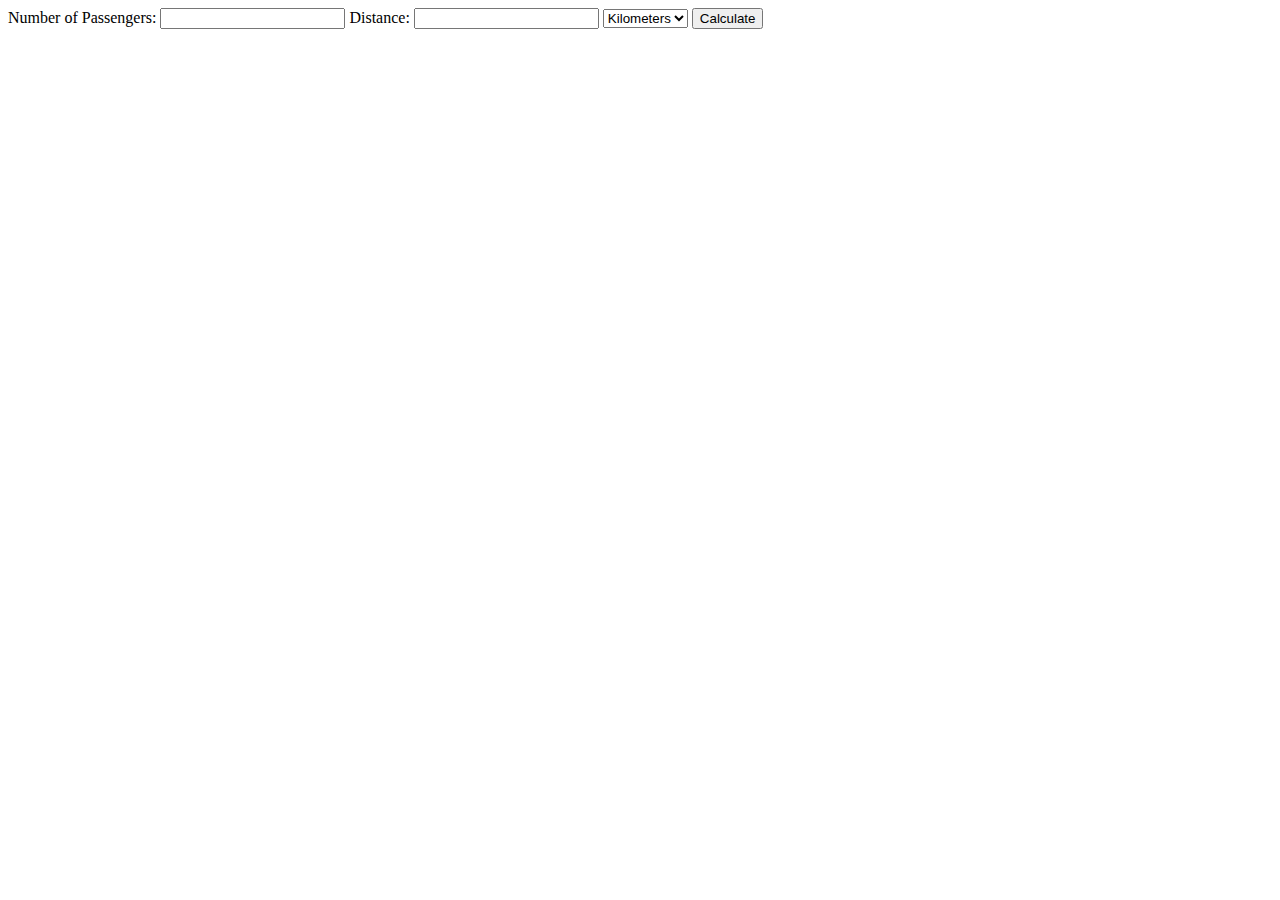
==== car_travel.html @ 0f8c79a3 "new pages" ====
<!DOCTYPE html>
<html lang="en">
<head>
    <meta charset="UTF-8">
    <meta http-equiv="X-UA-Compatible" content="IE=edge">
    <meta name="viewport" content="width=device-width, initial-scale=1.0">
    <title>Document</title>
</head>
<body>
    Number of Passengers: 
    <input type="text" id="input_passengers"/>
    Distance: 
    <input type="text" id="input_dist"/>
    <select id="input_dist_units">
      <option value="km" selected="selected">Kilometers</option>
      <option value="mi">Miles</option>
      <option value="m">Meters</option>
    </select>
    <button type="button" onclick="calculate()">Calculate</button>
    <p id="result_text"></p>
</body>
<script src="car_travel.js"> </script>

</html>
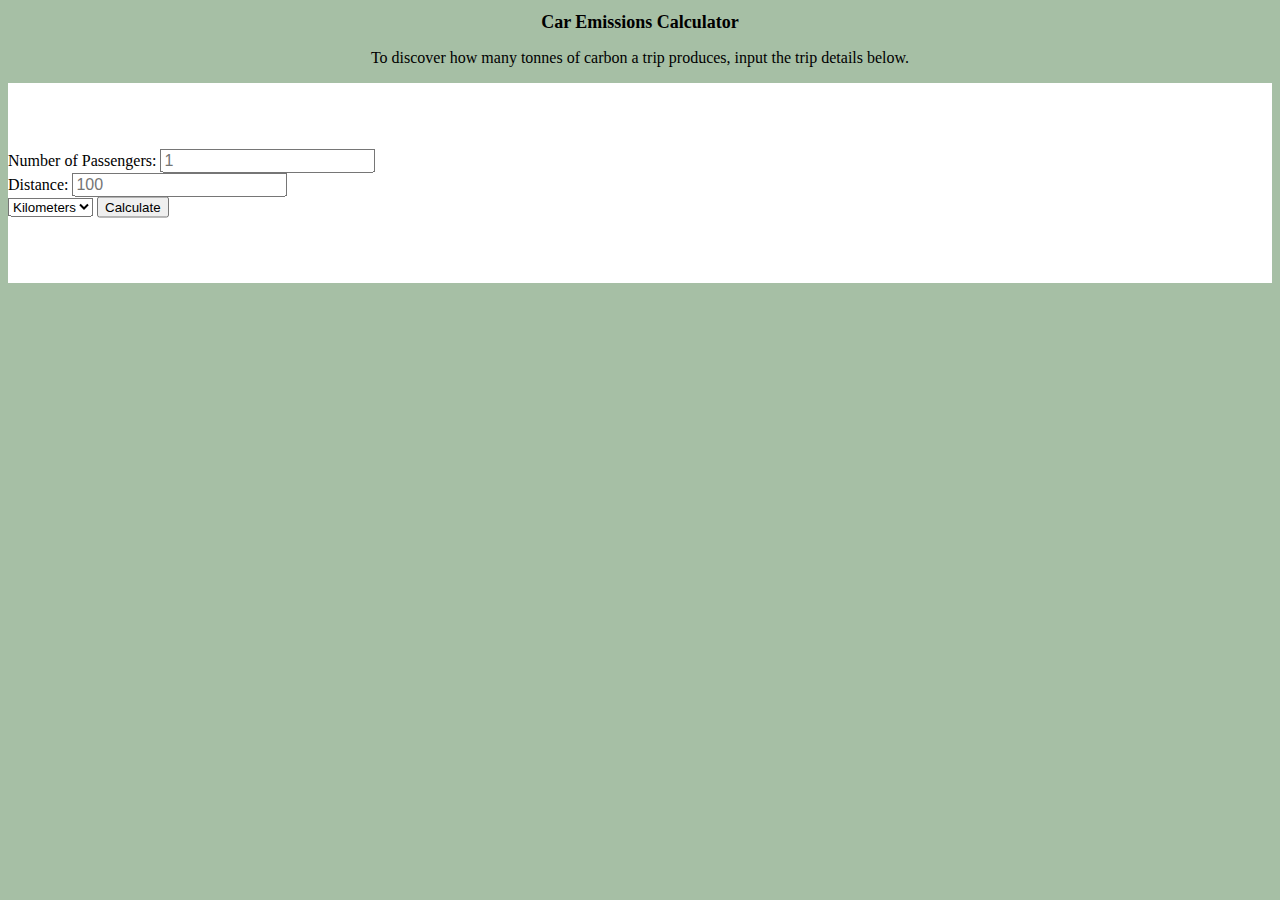
==== commit c7526a10: "Adding pages" ====
--- a/car_travel.html
+++ b/car_travel.html
@@ -4,20 +4,26 @@
     <meta charset="UTF-8">
     <meta http-equiv="X-UA-Compatible" content="IE=edge">
     <meta name="viewport" content="width=device-width, initial-scale=1.0">
-    <title>Document</title>
+    <link href="styles.css" rel="stylesheet" type="text/css"/>
+    <title>Living Green</title>
 </head>
 <body>
-    Number of Passengers: 
-    <input type="text" id="input_passengers"/>
-    Distance: 
-    <input type="text" id="input_dist"/>
-    <select id="input_dist_units">
-      <option value="km" selected="selected">Kilometers</option>
-      <option value="mi">Miles</option>
-      <option value="m">Meters</option>
-    </select>
-    <button type="button" onclick="calculate()">Calculate</button>
-    <p id="result_text"></p>
+    <h1>Car Emissions Calculator</h1>
+    <p class="description">To discover how many tonnes of carbon a trip produces, input the trip details below.</p>
+    <div class="form">
+        <div class="vertical-center">
+            <label for="numpassengers" class="entry_label">Number of Passengers:</label>
+            <input type="text" id="input_passengers" name="input_passengers" placeholder="1" class="input_entry"/><br>
+            <label for="distance" class="entry_label">Distance:</label>
+            <input type="text" id="input_dist" name="input_dist" placeholder="100" class="input_entry"/><br>
+            <select id="input_dist_units">
+              <option value="km" selected="selected">Kilometers</option>
+              <option value="mi">Miles</option>
+              <option value="m">Meters</option>
+            </select>
+            <button type="button" onclick="calculate()" >Calculate</button><br>
+        </div>
+    </div>
 </body>
 <script src="car_travel.js"> </script>
 
--- a/styles.css
+++ b/styles.css
@@ -0,0 +1,69 @@
+body {
+    background-color: #A6BFA5;
+}
+
+h1 {
+    font: Arial;
+    font-size: large;
+    color: black;
+    text-align: center;
+}
+
+.description {
+    font: Arial;
+    font-size: medium;
+    color: black;
+    text-align: center;
+}
+
+.entry_label, .input_entry {
+    font: Arial;
+    font-size: medium;
+    
+    
+}
+
+.input_entry {
+    font: Arial;
+    font-size: medium;
+}
+
+.form {
+    border: 3px #A6BFA5;
+    background-color: white;
+    height: 200px;
+    position: relative;
+    border: 3px #A6BFA5;
+}
+
+.vertical-center {
+    margin: 0;
+    position: absolute;
+    top: 50%;
+    -ms-transform: translateY(-50%);
+    transform: translateY(-50%);
+}
+
+
+
+/*.button::before, .button::after {
+    content: "";
+    display: block;
+    position: absolute;
+    inset: 0;
+    z-index: -1;
+}
+
+.button::after {
+    background-color: #292929;
+}
+
+.button::before {
+    background-image: linear-gradient(to bottom right, #aeffb9 0%, #a091ff 100%);
+    transition: transform 200ms;
+}
+
+.button:hover::before, .button:focus::before {
+    transform: scale(1.1);
+}
+*/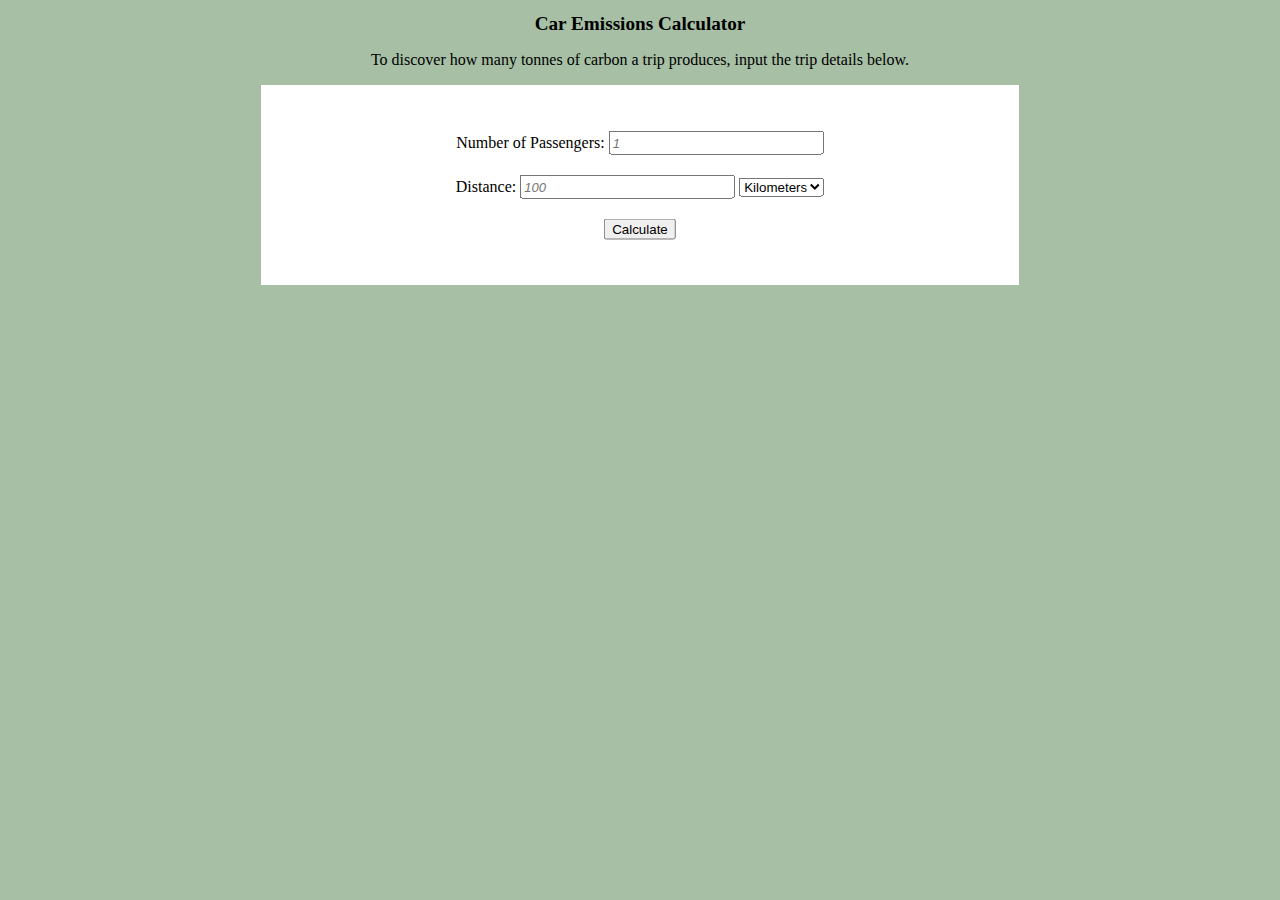
==== commit fcab09f5: "commit" ====
--- a/car_travel.html
+++ b/car_travel.html
@@ -15,13 +15,13 @@
             <label for="numpassengers" class="entry_label">Number of Passengers:</label>
             <input type="text" id="input_passengers" name="input_passengers" placeholder="1" class="input_entry"/><br>
             <label for="distance" class="entry_label">Distance:</label>
-            <input type="text" id="input_dist" name="input_dist" placeholder="100" class="input_entry"/><br>
+            <input type="text" id="input_dist" name="input_dist" placeholder="100" class="input_entry"/>
             <select id="input_dist_units">
               <option value="km" selected="selected">Kilometers</option>
               <option value="mi">Miles</option>
               <option value="m">Meters</option>
-            </select>
-            <button type="button" onclick="calculate()" >Calculate</button><br>
+            </select><br>
+            <button type="button" onclick="calculate()">Calculate</button><br>
         </div>
     </div>
 </body>
--- a/styles.css
+++ b/styles.css
@@ -1,10 +1,11 @@
 body {
     background-color: #A6BFA5;
+    text-align: center;
 }
 
 h1 {
     font: Arial;
-    font-size: large;
+    font-size: larger;
     color: black;
     text-align: center;
 }
@@ -19,13 +20,19 @@
 .entry_label, .input_entry {
     font: Arial;
     font-size: medium;
-    
-    
+    margin-bottom: 20px;
 }
 
 .input_entry {
     font: Arial;
-    font-size: medium;
+    font-size: medium;   
+    outline-color: 3px #A6BFA5; 
+}
+
+input::placeholder {
+    font-style: italic;
+    font-size: small;
+    font-weight: light;
 }
 
 .form {
@@ -34,36 +41,15 @@
     height: 200px;
     position: relative;
     border: 3px #A6BFA5;
+    width: 60%;
+    display: inline-block;
 }
 
 .vertical-center {
     margin: 0;
     position: absolute;
     top: 50%;
-    -ms-transform: translateY(-50%);
-    transform: translateY(-50%);
-}
-
-
-
-/*.button::before, .button::after {
-    content: "";
-    display: block;
-    position: absolute;
-    inset: 0;
-    z-index: -1;
-}
-
-.button::after {
-    background-color: #292929;
-}
-
-.button::before {
-    background-image: linear-gradient(to bottom right, #aeffb9 0%, #a091ff 100%);
-    transition: transform 200ms;
-}
-
-.button:hover::before, .button:focus::before {
-    transform: scale(1.1);
-}
-*/+    left: 50%;
+    -ms-transform: translate(-50%, -50%);
+    transform: translate(-50%, -50%);
+}